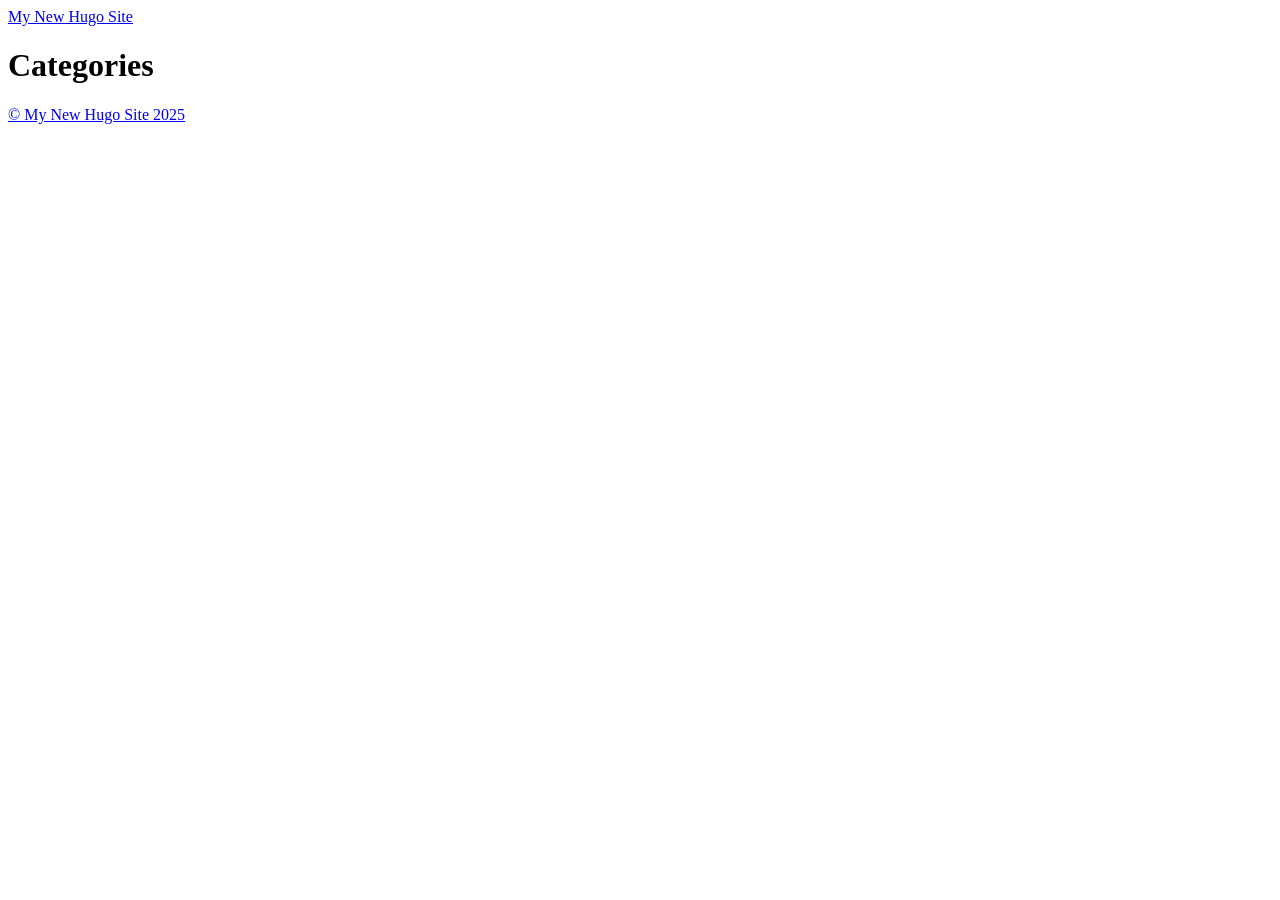
==== public/categories/index.html @ dbd2a3d2 "updating drone" ====
<!DOCTYPE html>
<html lang="en-us">
  <head><script src="/livereload.js?mindelay=10&amp;v=2&amp;port=1313&amp;path=livereload" data-no-instant defer></script>
    <meta charset="utf-8">
    <meta http-equiv="X-UA-Compatible" content="IE=edge,chrome=1">
    
    <title>My New Hugo Site</title>
    <meta name="viewport" content="width=device-width,minimum-scale=1">
    <meta name="description" content="">
    <meta name="generator" content="Hugo 0.147.5">
    
    
    
      <meta name="robots" content="noindex, nofollow">
    
    

    
<link rel="stylesheet" href="/ananke/css/main.min.css" >




    


    
      

    

    
    
      <link href="/categories/index.xml" rel="alternate" type="application/rss+xml" title="My New Hugo Site" />
      <link href="/categories/index.xml" rel="feed" type="application/rss+xml" title="My New Hugo Site" />
      
    

    
      <link rel="canonical" href="http://localhost:1313/categories/">
    

    <meta property="og:url" content="http://localhost:1313/categories/">
  <meta property="og:site_name" content="My New Hugo Site">
  <meta property="og:title" content="Categories">
  <meta property="og:locale" content="en_us">
  <meta property="og:type" content="website">

  <meta itemprop="name" content="Categories">
  <meta name="twitter:card" content="summary">
  <meta name="twitter:title" content="Categories">

	
  </head><body class="ma0 avenir bg-near-white development">

    

  <header>
    <div class="pb3-m pb6-l bg-black">
      <nav class="pv3 ph3 ph4-ns" role="navigation">
  <div class="flex-l center items-center justify-between">
    <a href="/" class="f3 fw2 hover-white white-90 dib no-underline">
      
        My New Hugo Site
      
    </a>
    <div class="flex-l items-center">
      

      
      <div class="ananke-socials"></div>

    </div>
  </div>
</nav>

      <div class="tc-l pv3 ph3 ph4-ns">
        <h1 class="f2 f-subheadline-l fw2 light-silver mb0 lh-title">
          Categories
        </h1>
        
      </div>
    </div>
  </header>


    <main class="pb7" role="main">
      
    
  <article class="cf pa3 pa4-m pa4-l">
    <div class="measure-wide-l center f4 lh-copy nested-copy-line-height nested-links mid-gray">
      
    </div>
  </article>
  <div class="mw8 center">
    <section class="ph4">
      
    </section>
  </div>

    </main>
    <footer class="bg-black bottom-0 w-100 pa3" role="contentinfo">
  <div class="flex justify-between">
  <a class="f4 fw4 hover-white white-70 dn dib-ns pv2 ph3 no-underline" href="http://localhost:1313/" >
    &copy;  My New Hugo Site 2025 
  </a>
    <div><div class="ananke-socials"></div>
</div>
  </div>
</footer>

  </body>
</html>
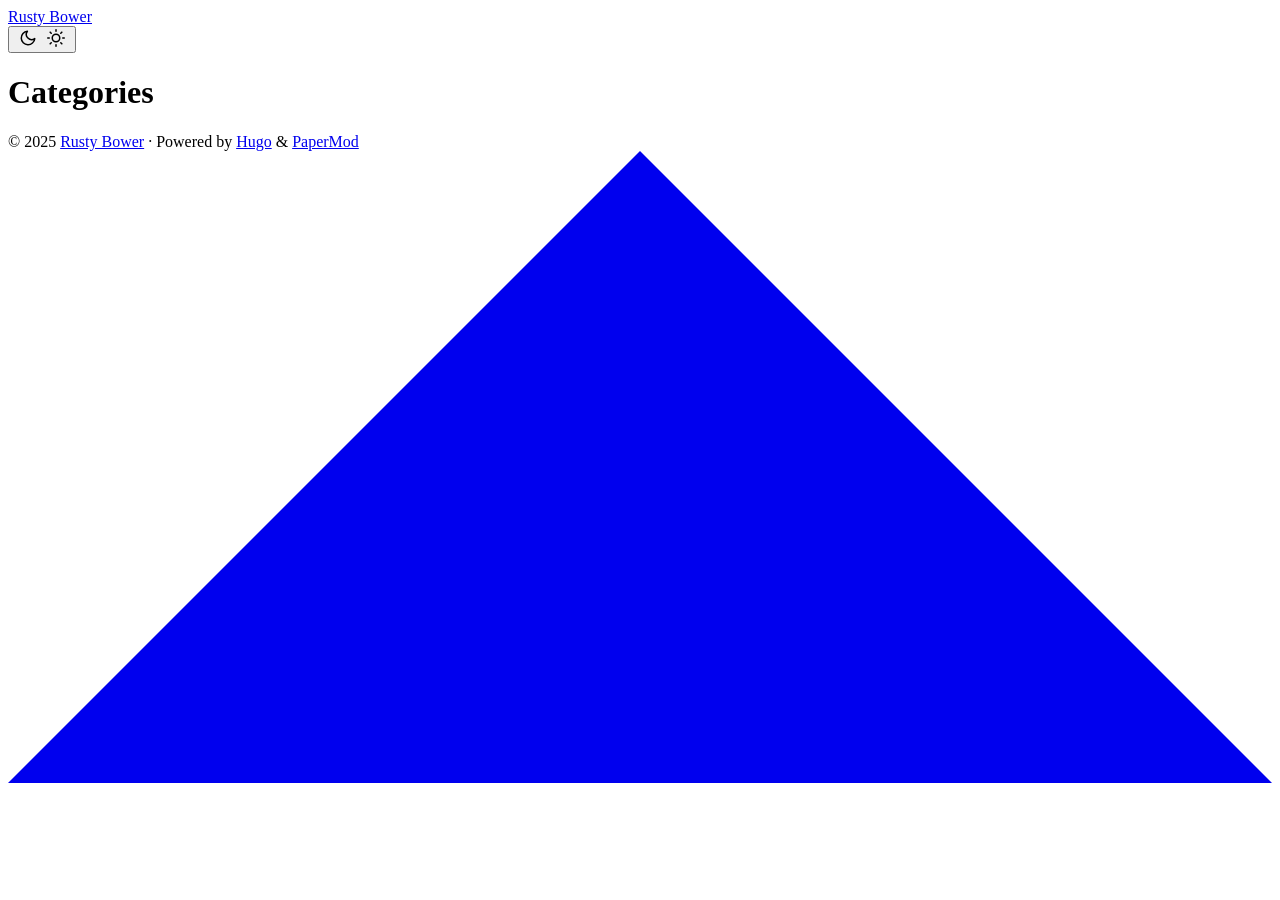
==== commit 524e79ba: "hugo: updating theme" ====
--- a/public/categories/index.html
+++ b/public/categories/index.html
@@ -1,113 +1,185 @@
 <!DOCTYPE html>
-<html lang="en-us">
-  <head><script src="/livereload.js?mindelay=10&amp;v=2&amp;port=1313&amp;path=livereload" data-no-instant defer></script>
-    <meta charset="utf-8">
-    <meta http-equiv="X-UA-Compatible" content="IE=edge,chrome=1">
+<html lang="en" dir="auto">
+
+<head><script src="/livereload.js?mindelay=10&amp;v=2&amp;port=1313&amp;path=livereload" data-no-instant defer></script><meta charset="utf-8">
+<meta http-equiv="X-UA-Compatible" content="IE=edge">
+<meta name="viewport" content="width=device-width, initial-scale=1, shrink-to-fit=no">
+<meta name="robots" content="noindex, nofollow">
+<title>Categories | Rusty Bower</title>
+<meta name="keywords" content="">
+<meta name="description" content="Security engineering, systems, and thoughts.">
+<meta name="author" content="Rusty Bower">
+<link rel="canonical" href="http://localhost:1313/categories/">
+<link crossorigin="anonymous" href="/assets/css/stylesheet.8fe10233a706bc87f2e08b3cf97b8bd4c0a80f10675a143675d59212121037c0.css" integrity="sha256-j&#43;ECM6cGvIfy4Is8&#43;XuL1MCoDxBnWhQ2ddWSEhIQN8A=" rel="preload stylesheet" as="style">
+<link rel="icon" href="http://localhost:1313/favicon.ico">
+<link rel="icon" type="image/png" sizes="16x16" href="http://localhost:1313/favicon-16x16.png">
+<link rel="icon" type="image/png" sizes="32x32" href="http://localhost:1313/favicon-32x32.png">
+<link rel="apple-touch-icon" href="http://localhost:1313/apple-touch-icon.png">
+<link rel="mask-icon" href="http://localhost:1313/safari-pinned-tab.svg">
+<meta name="theme-color" content="#2e2e33">
+<meta name="msapplication-TileColor" content="#2e2e33">
+<link rel="alternate" type="application/rss+xml" href="http://localhost:1313/categories/index.xml">
+<link rel="alternate" hreflang="en" href="http://localhost:1313/categories/">
+<noscript>
+    <style>
+        #theme-toggle,
+        .top-link {
+            display: none;
+        }
+
+    </style>
+    <style>
+        @media (prefers-color-scheme: dark) {
+            :root {
+                --theme: rgb(29, 30, 32);
+                --entry: rgb(46, 46, 51);
+                --primary: rgb(218, 218, 219);
+                --secondary: rgb(155, 156, 157);
+                --tertiary: rgb(65, 66, 68);
+                --content: rgb(196, 196, 197);
+                --code-block-bg: rgb(46, 46, 51);
+                --code-bg: rgb(55, 56, 62);
+                --border: rgb(51, 51, 51);
+            }
+
+            .list {
+                background: var(--theme);
+            }
+
+            .list:not(.dark)::-webkit-scrollbar-track {
+                background: 0 0;
+            }
+
+            .list:not(.dark)::-webkit-scrollbar-thumb {
+                border-color: var(--theme);
+            }
+        }
+
+    </style>
+</noscript>
+</head>
+
+<body class="list" id="top">
+<script>
+    if (localStorage.getItem("pref-theme") === "dark") {
+        document.body.classList.add('dark');
+    } else if (localStorage.getItem("pref-theme") === "light") {
+        document.body.classList.remove('dark')
+    } else if (window.matchMedia('(prefers-color-scheme: dark)').matches) {
+        document.body.classList.add('dark');
+    }
+
+</script>
+
+<header class="header">
+    <nav class="nav">
+        <div class="logo">
+            <a href="http://localhost:1313/" accesskey="h" title="Rusty Bower (Alt + H)">Rusty Bower</a>
+            <div class="logo-switches">
+                <button id="theme-toggle" accesskey="t" title="(Alt + T)" aria-label="Toggle theme">
+                    <svg id="moon" xmlns="http://www.w3.org/2000/svg" width="24" height="18" viewBox="0 0 24 24"
+                        fill="none" stroke="currentColor" stroke-width="2" stroke-linecap="round"
+                        stroke-linejoin="round">
+                        <path d="M21 12.79A9 9 0 1 1 11.21 3 7 7 0 0 0 21 12.79z"></path>
+                    </svg>
+                    <svg id="sun" xmlns="http://www.w3.org/2000/svg" width="24" height="18" viewBox="0 0 24 24"
+                        fill="none" stroke="currentColor" stroke-width="2" stroke-linecap="round"
+                        stroke-linejoin="round">
+                        <circle cx="12" cy="12" r="5"></circle>
+                        <line x1="12" y1="1" x2="12" y2="3"></line>
+                        <line x1="12" y1="21" x2="12" y2="23"></line>
+                        <line x1="4.22" y1="4.22" x2="5.64" y2="5.64"></line>
+                        <line x1="18.36" y1="18.36" x2="19.78" y2="19.78"></line>
+                        <line x1="1" y1="12" x2="3" y2="12"></line>
+                        <line x1="21" y1="12" x2="23" y2="12"></line>
+                        <line x1="4.22" y1="19.78" x2="5.64" y2="18.36"></line>
+                        <line x1="18.36" y1="5.64" x2="19.78" y2="4.22"></line>
+                    </svg>
+                </button>
+            </div>
+        </div>
+        <ul id="menu">
+        </ul>
+    </nav>
+</header>
+<main class="main">
+<header class="page-header">
+    <h1>Categories</h1>
+</header>
+
+<ul class="terms-tags">
+</ul>
+    </main>
     
-    <title>My New Hugo Site</title>
-    <meta name="viewport" content="width=device-width,minimum-scale=1">
-    <meta name="description" content="">
-    <meta name="generator" content="Hugo 0.147.5">
-    
-    
-    
-      <meta name="robots" content="noindex, nofollow">
-    
-    
+<footer class="footer">
+        <span>&copy; 2025 <a href="http://localhost:1313/">Rusty Bower</a></span> · 
 
-    
-<link rel="stylesheet" href="/ananke/css/main.min.css" >
+    <span>
+        Powered by
+        <a href="https://gohugo.io/" rel="noopener noreferrer" target="_blank">Hugo</a> &
+        <a href="https://github.com/adityatelange/hugo-PaperMod/" rel="noopener" target="_blank">PaperMod</a>
+    </span>
+</footer>
+<a href="#top" aria-label="go to top" title="Go to Top (Alt + G)" class="top-link" id="top-link" accesskey="g">
+    <svg xmlns="http://www.w3.org/2000/svg" viewBox="0 0 12 6" fill="currentColor">
+        <path d="M12 6H0l6-6z" />
+    </svg>
+</a>
 
+<script>
+    let menu = document.getElementById('menu')
+    if (menu) {
+        menu.scrollLeft = localStorage.getItem("menu-scroll-position");
+        menu.onscroll = function () {
+            localStorage.setItem("menu-scroll-position", menu.scrollLeft);
+        }
+    }
 
+    document.querySelectorAll('a[href^="#"]').forEach(anchor => {
+        anchor.addEventListener("click", function (e) {
+            e.preventDefault();
+            var id = this.getAttribute("href").substr(1);
+            if (!window.matchMedia('(prefers-reduced-motion: reduce)').matches) {
+                document.querySelector(`[id='${decodeURIComponent(id)}']`).scrollIntoView({
+                    behavior: "smooth"
+                });
+            } else {
+                document.querySelector(`[id='${decodeURIComponent(id)}']`).scrollIntoView();
+            }
+            if (id === "top") {
+                history.replaceState(null, null, " ");
+            } else {
+                history.pushState(null, null, `#${id}`);
+            }
+        });
+    });
 
+</script>
+<script>
+    var mybutton = document.getElementById("top-link");
+    window.onscroll = function () {
+        if (document.body.scrollTop > 800 || document.documentElement.scrollTop > 800) {
+            mybutton.style.visibility = "visible";
+            mybutton.style.opacity = "1";
+        } else {
+            mybutton.style.visibility = "hidden";
+            mybutton.style.opacity = "0";
+        }
+    };
 
-    
+</script>
+<script>
+    document.getElementById("theme-toggle").addEventListener("click", () => {
+        if (document.body.className.includes("dark")) {
+            document.body.classList.remove('dark');
+            localStorage.setItem("pref-theme", 'light');
+        } else {
+            document.body.classList.add('dark');
+            localStorage.setItem("pref-theme", 'dark');
+        }
+    })
 
+</script>
+</body>
 
-    
-      
-
-    
-
-    
-    
-      <link href="/categories/index.xml" rel="alternate" type="application/rss+xml" title="My New Hugo Site" />
-      <link href="/categories/index.xml" rel="feed" type="application/rss+xml" title="My New Hugo Site" />
-      
-    
-
-    
-      <link rel="canonical" href="http://localhost:1313/categories/">
-    
-
-    <meta property="og:url" content="http://localhost:1313/categories/">
-  <meta property="og:site_name" content="My New Hugo Site">
-  <meta property="og:title" content="Categories">
-  <meta property="og:locale" content="en_us">
-  <meta property="og:type" content="website">
-
-  <meta itemprop="name" content="Categories">
-  <meta name="twitter:card" content="summary">
-  <meta name="twitter:title" content="Categories">
-
-	
-  </head><body class="ma0 avenir bg-near-white development">
-
-    
-
-  <header>
-    <div class="pb3-m pb6-l bg-black">
-      <nav class="pv3 ph3 ph4-ns" role="navigation">
-  <div class="flex-l center items-center justify-between">
-    <a href="/" class="f3 fw2 hover-white white-90 dib no-underline">
-      
-        My New Hugo Site
-      
-    </a>
-    <div class="flex-l items-center">
-      
-
-      
-      <div class="ananke-socials"></div>
-
-    </div>
-  </div>
-</nav>
-
-      <div class="tc-l pv3 ph3 ph4-ns">
-        <h1 class="f2 f-subheadline-l fw2 light-silver mb0 lh-title">
-          Categories
-        </h1>
-        
-      </div>
-    </div>
-  </header>
-
-
-    <main class="pb7" role="main">
-      
-    
-  <article class="cf pa3 pa4-m pa4-l">
-    <div class="measure-wide-l center f4 lh-copy nested-copy-line-height nested-links mid-gray">
-      
-    </div>
-  </article>
-  <div class="mw8 center">
-    <section class="ph4">
-      
-    </section>
-  </div>
-
-    </main>
-    <footer class="bg-black bottom-0 w-100 pa3" role="contentinfo">
-  <div class="flex justify-between">
-  <a class="f4 fw4 hover-white white-70 dn dib-ns pv2 ph3 no-underline" href="http://localhost:1313/" >
-    &copy;  My New Hugo Site 2025 
-  </a>
-    <div><div class="ananke-socials"></div>
-</div>
-  </div>
-</footer>
-
-  </body>
 </html>
